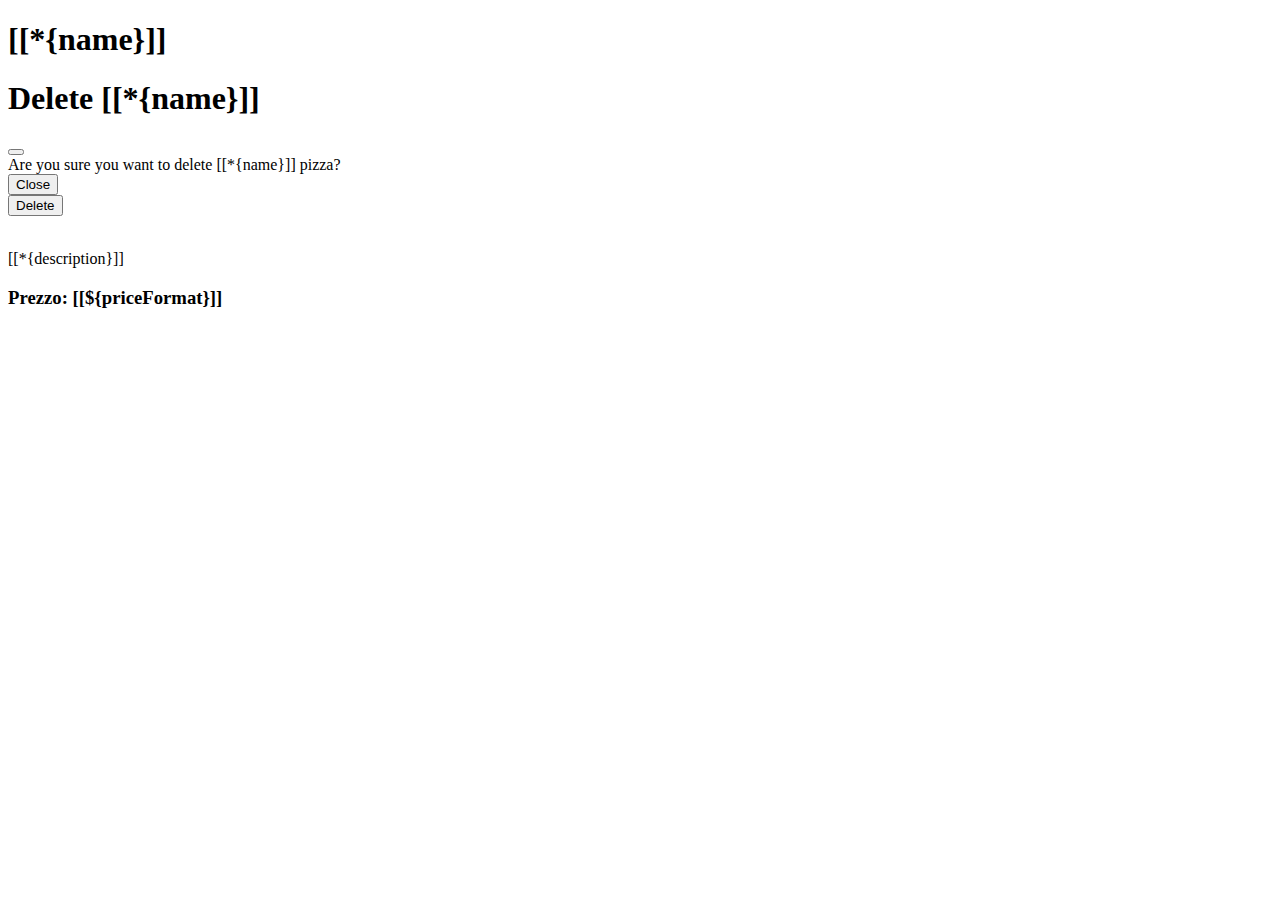
==== src/main/resources/templates/detail.html @ b8fe2c42 "[set repo]" ====
<!DOCTYPE html>
<html xmlns:th="http://www.thymeleaf.org">

<head th:include="fragments/head :: head(${pageTitle})"></head>

<body>

	<header th:include="fragments/header :: header"></header>

	<main class="container my-5" th:object="${pizza}">
		<div class="d-flex justify-content-between align-items-center">
			<h1>[[*{name}]]</h1>
			<div class="cta d-flex gap-3">
				<a th:href="@{/edit/{id}(id=*{id})}" class="btn"><i class="fa-solid fa-pencil"></i></a>
				<span class="btn" data-bs-toggle="modal" data-bs-target="#exampleModal"><i class="fa-solid fa-trash"></i></span>

				<div class="modal fade" id="exampleModal" tabindex="-1" aria-labelledby="exampleModalLabel"
					aria-hidden="true">
					<div class="modal-dialog">
						<div class="modal-content">
							<div class="modal-header">
								<h1 class="modal-title fs-5" id="exampleModalLabel">Delete [[*{name}]]</h1>
								<button type="button" class="btn-close" data-bs-dismiss="modal"
									aria-label="Close"></button>
							</div>
							<div class="modal-body">
								Are you sure you want to delete [[*{name}]] pizza?
							</div>
							<div class="modal-footer">
								<button type="button" class="btn btn-secondary" data-bs-dismiss="modal">Close</button>
								<form th:action="@{/delete/{id}(id=*{id})}" method="POST">
									<button type="submit" class="btn btn-dark">Delete</button>
								</form>
							</div>
						</div>
					</div>
				</div>
			</div>
		</div>
		<div class="d-flex flex-column flex-md-row gap-4 row-cols-md-2 mt-3">
			<div class="detail-img">
				<img th:src="*{img}" th:alt="*{name}" class="img-fluid">
			</div>
			<div class="detail-info">
				<p>[[*{description}]]</p>
				<h3 class="text-end">Prezzo: [[${priceFormat}]]</h3>
			</div>
		</div>
	</main>
	<script th:src="@{/webjars/bootstrap/5.3.2/js/bootstrap.bundle.min.js}"></script>
</body>

</html>
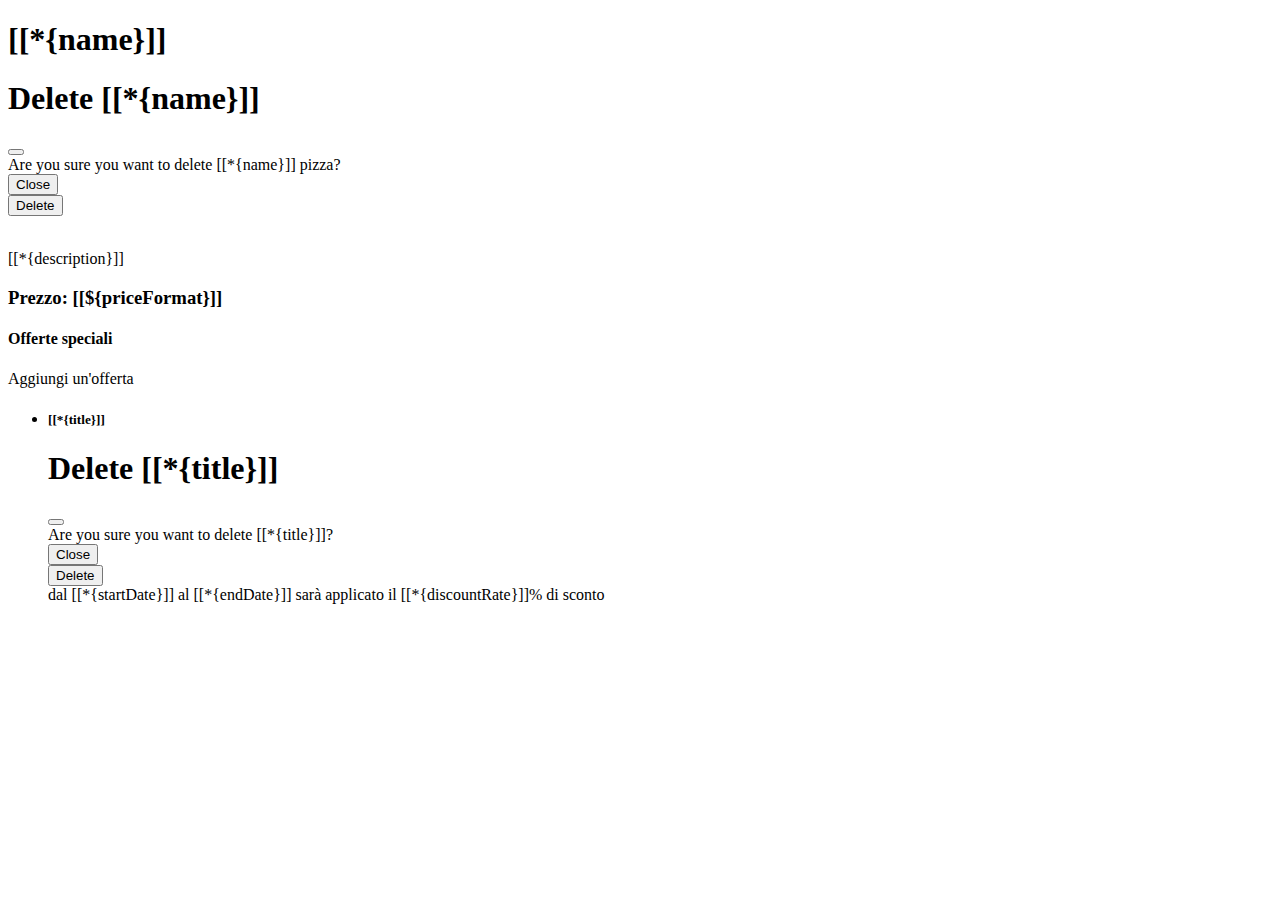
==== commit d8facfca: "[add] one to many relashonship and display" ====
--- a/src/main/resources/templates/detail.html
+++ b/src/main/resources/templates/detail.html
@@ -12,7 +12,8 @@
 			<h1>[[*{name}]]</h1>
 			<div class="cta d-flex gap-3">
 				<a th:href="@{/edit/{id}(id=*{id})}" class="btn"><i class="fa-solid fa-pencil"></i></a>
-				<span class="btn" data-bs-toggle="modal" data-bs-target="#exampleModal"><i class="fa-solid fa-trash"></i></span>
+				<span class="btn" data-bs-toggle="modal" data-bs-target="#exampleModal"><i
+						class="fa-solid fa-trash"></i></span>
 
 				<div class="modal fade" id="exampleModal" tabindex="-1" aria-labelledby="exampleModalLabel"
 					aria-hidden="true">
@@ -44,6 +45,46 @@
 			<div class="detail-info">
 				<p>[[*{description}]]</p>
 				<h3 class="text-end">Prezzo: [[${priceFormat}]]</h3>
+				<div class="special-offers my-3">
+					<h4>Offerte speciali</h4>
+					<a th:href="@{#}" class="btn btn-dark my-3">Aggiungi un'offerta</a>
+					<ul>
+						<li th:each="offer : *{offers}" th:object="${offer}">
+							<div class="d-flex align-items-center">
+								<h5>[[*{title}]]</h5>
+								<a th:href="@{#}" class="btn"><i class="fa-solid fa-pencil"></i></a>
+								<span class="btn" data-bs-toggle="modal" th:data-bs-target="'#offerModal' + *{id}"><i
+										class="fa-solid fa-trash"></i></span>
+
+								<div class="modal fade" th:id="'offerModal' + *{id}" tabindex="-1"
+									th:aria-labelledby="'offerModal' + *{id}" aria-hidden="true">
+									<div class="modal-dialog">
+										<div class="modal-content">
+											<div class="modal-header">
+												<h1 class="modal-title fs-5" th:id="'offerModal' + *{id}">Delete [[*{title}]]
+												</h1>
+												<button type="button" class="btn-close" data-bs-dismiss="modal"
+													aria-label="Close"></button>
+											</div>
+											<div class="modal-body">
+												Are you sure you want to delete [[*{title}]]?
+											</div>
+											<div class="modal-footer">
+												<button type="button" class="btn btn-secondary"
+													data-bs-dismiss="modal">Close</button>
+												<form th:action="@{#}" method="POST">
+													<button type="submit" class="btn btn-dark">Delete</button>
+												</form>
+											</div>
+										</div>
+									</div>
+								</div>
+							</div>
+							<span>dal [[*{startDate}]] al [[*{endDate}]] sarà applicato il
+								[[*{discountRate}]]% di sconto</span>
+						</li>
+					</ul>
+				</div>
 			</div>
 		</div>
 	</main>
